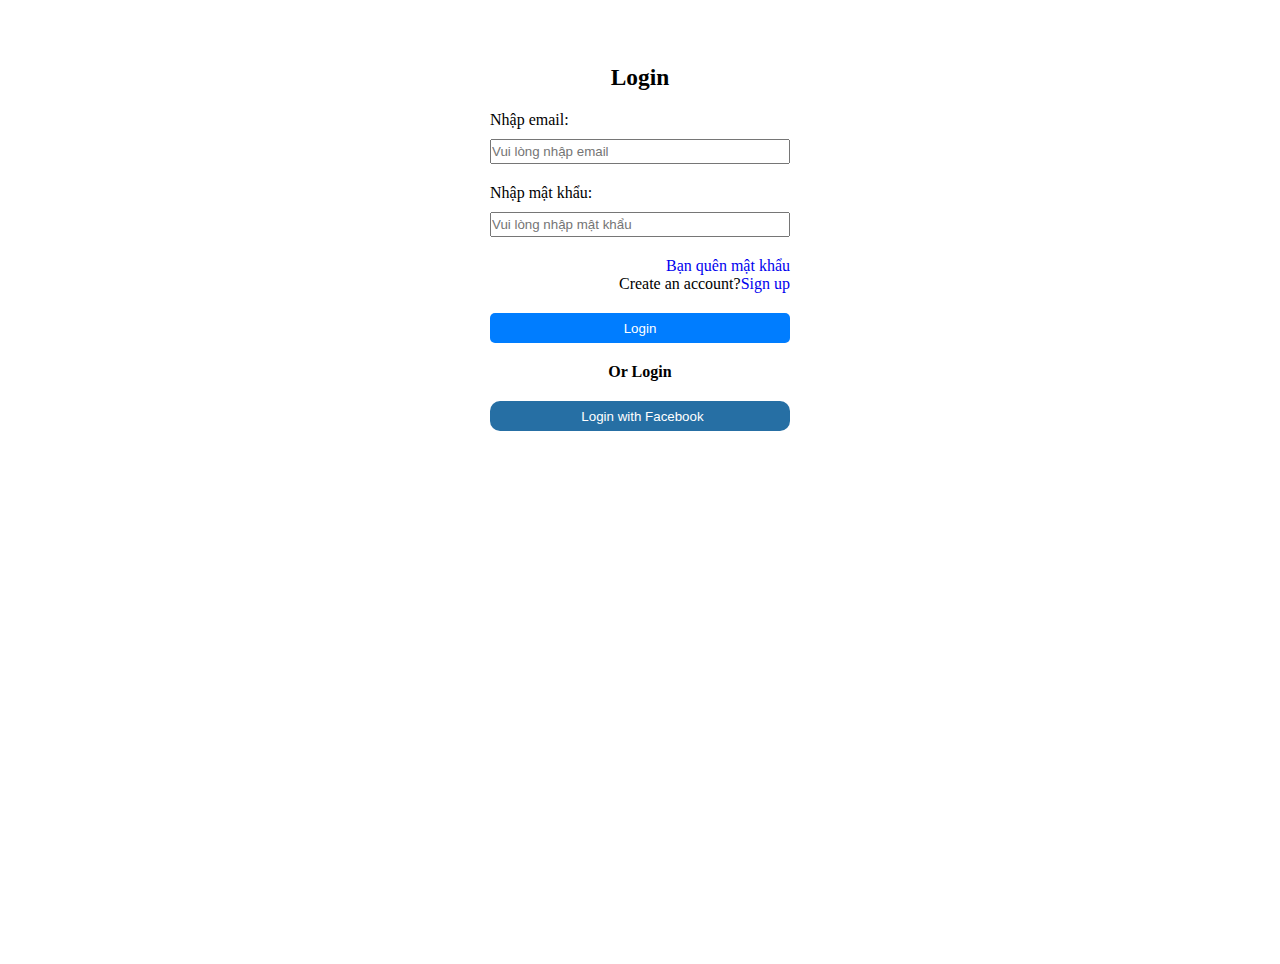
==== Login.html @ 51d24e6d "commit 1:test 1" ====
<!DOCTYPE html>
<html lang="en">

<head>
    <meta charset="UTF-8">
    <meta name="viewport" content="width=device-width, initial-scale=1.0">
    <link rel="stylesheet" href="Login.css">
    <link rel="stylesheet" href="./fontawesome-free-5.13.0-web/fontawesome-free-5.13.0-web/css/all.min.css">
    <title>Document</title>
</head>

<body>
    <div class="main">
        <div class="login-container">
            <div class="title">
                <h3><b>Login</b></h3>
            </div>
            <div class="login">
                <p>Nhập email:</p>
                <input class="input" type="text" placeholder="Vui lòng nhập email">
            </div>
            <div class="login">
                <p>Nhập mật khẩu:</p>
                <input class="input" type="text" placeholder="Vui lòng nhập mật khẩu">
            </div>
            <div class="text">
                <a href="#">Bạn quên mật khẩu</a>
                <p>Create an account?<a href="#">Sign up</a></p>
            </div>
            <div class="Button">
                <button id="btnlogin">Login</button>
            </div>

            <p style="text-align:center; margin-top:20px"><b>Or Login</b></p>

            <div class="Button">
                <button id="btnloginWithFb"><i class="fab fa-facebook" style="margin-right:5px"></i>Login with Facebook</button>
            </div>
        </div>
    </div>
</body>

</html>
---- Login.css ----
* {
    margin: 0;
    padding: 0;
}

html,
body {
    width: 100%;
    height: 100%;
}

.main {
    width: 100%;
}

.login-container {
    margin: auto;
    margin-top: 5%;
    width: 300px;
}

.title {
    text-align: center;
    font-size: 20px;
}

.login {
    margin-top: 20px;
}

.login input {
    width: 100%;
    height: 25px;
    box-sizing: border-box;
}

.login p {
    margin-bottom: 10px;
}

.text {
    text-align: right;
    margin-top: 20px;
}

.text a {
    text-decoration: none;
}

.Button button {
    margin-top: 20px;
    width: 100%;
    height: 30px;
    border: none;
}

#btnlogin {
    background-color: #007DFF;
    color: white;
    border-radius: 5px;
}

#btnlogin:hover {
    background-color: #007dffab;
}

#btnloginWithFb {
    color: white;
    background-color: #266FA4;
    border-radius: 10px;
}

#btnloginWithFb:hover {
    background-color: #266fa4e0;
}
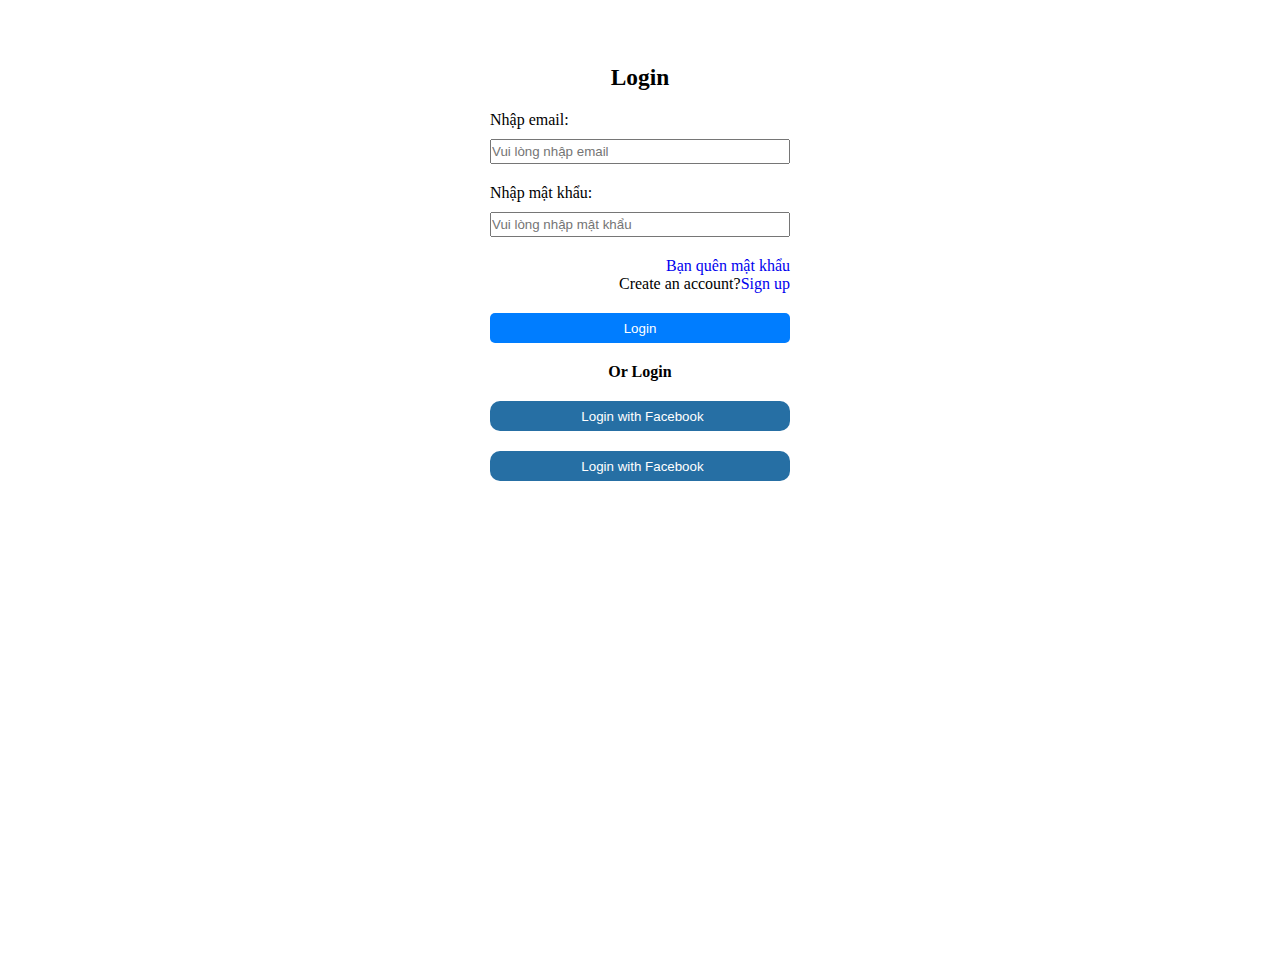
==== commit d02f0183: "add button" ====
--- a/Login.html
+++ b/Login.html
@@ -36,6 +36,9 @@
             <div class="Button">
                 <button id="btnloginWithFb"><i class="fab fa-facebook" style="margin-right:5px"></i>Login with Facebook</button>
             </div>
+            <div class="Button">
+                <button id="btnloginWithFb"><i class="fab fa-facebook" style="margin-right:5px"></i>Login with Facebook</button>
+            </div>
         </div>
     </div>
 </body>
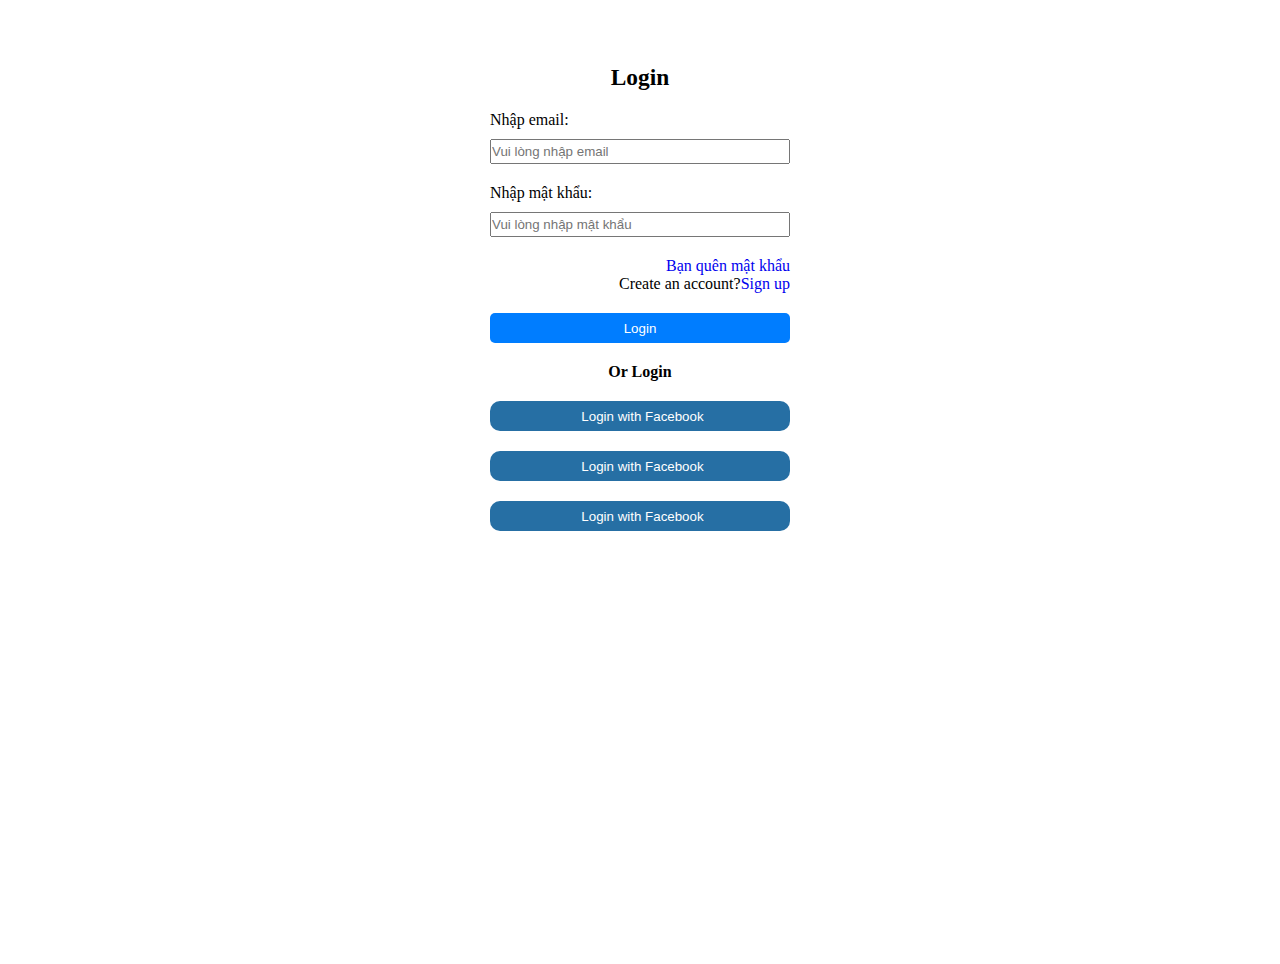
==== commit d09c85f0: "add button" ====
--- a/Login.html
+++ b/Login.html
@@ -39,6 +39,9 @@
             <div class="Button">
                 <button id="btnloginWithFb"><i class="fab fa-facebook" style="margin-right:5px"></i>Login with Facebook</button>
             </div>
+            <div class="Button">
+                <button id="btnloginWithFb"><i class="fab fa-facebook" style="margin-right:5px"></i>Login with Facebook</button>
+            </div>
         </div>
     </div>
 </body>
